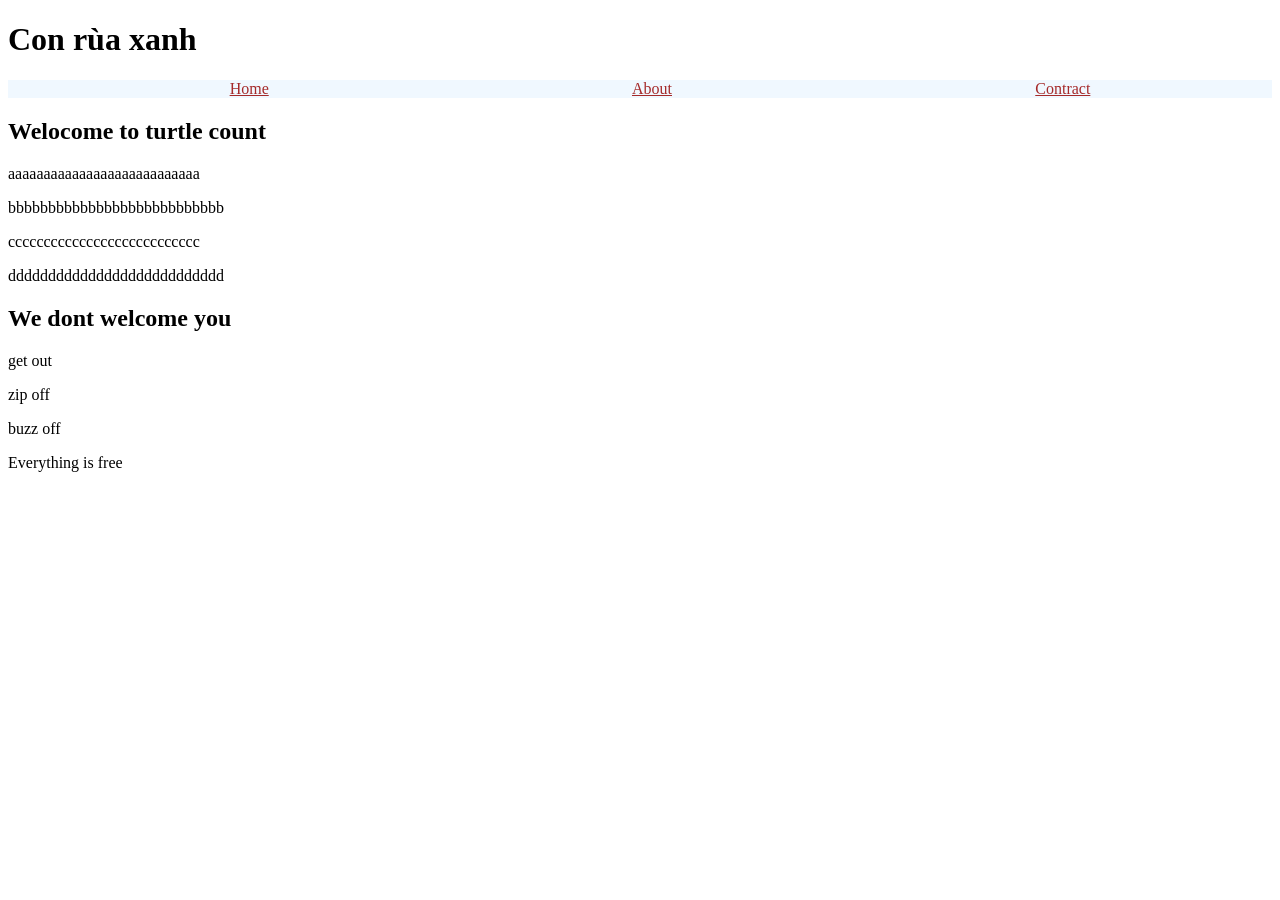
==== con rùa xanh.html @ d163044b "them branch nav-bar" ====
<!DOCTYPE html>
<html lang="en">
<head>
    <meta charset="UTF-8">
    <meta name="viewport" content="width=device-width, initial-scale=1.0">
    <title>Document</title>
    <link rel="stylesheet" href="css\style.css">
</head>
<body>
    <div class="header">
        <h1>Con rùa xanh</h1>
    </div>

    <div class="nav">
        <ul>
            <li><a href="#home">Home</a></li>
            <li><a href="#about">About</a></li>
            <li><a href="#contract">Contract</a></li>
        </ul>
    </div>

    <div class="body">      
       <div class="title_body">
            <h2>Welocome to turtle count</h2>
       </div> 

       <div class="content_body">
            <p>aaaaaaaaaaaaaaaaaaaaaaaaaaa</p>
            <p>bbbbbbbbbbbbbbbbbbbbbbbbbbb</p>
            <p>ccccccccccccccccccccccccccc</p>
            <p>ddddddddddddddddddddddddddd</p>
       </div>
        
    </div>

    <div class="body2">
        <h2>We dont welcome you</h2>
        <p>get out</p>
        <p>zip off</p>
        <p>buzz off</p>
    </div>

    <div class="footer">
        <p>Everything is free</p>
    </div>
  
</body>
</html>
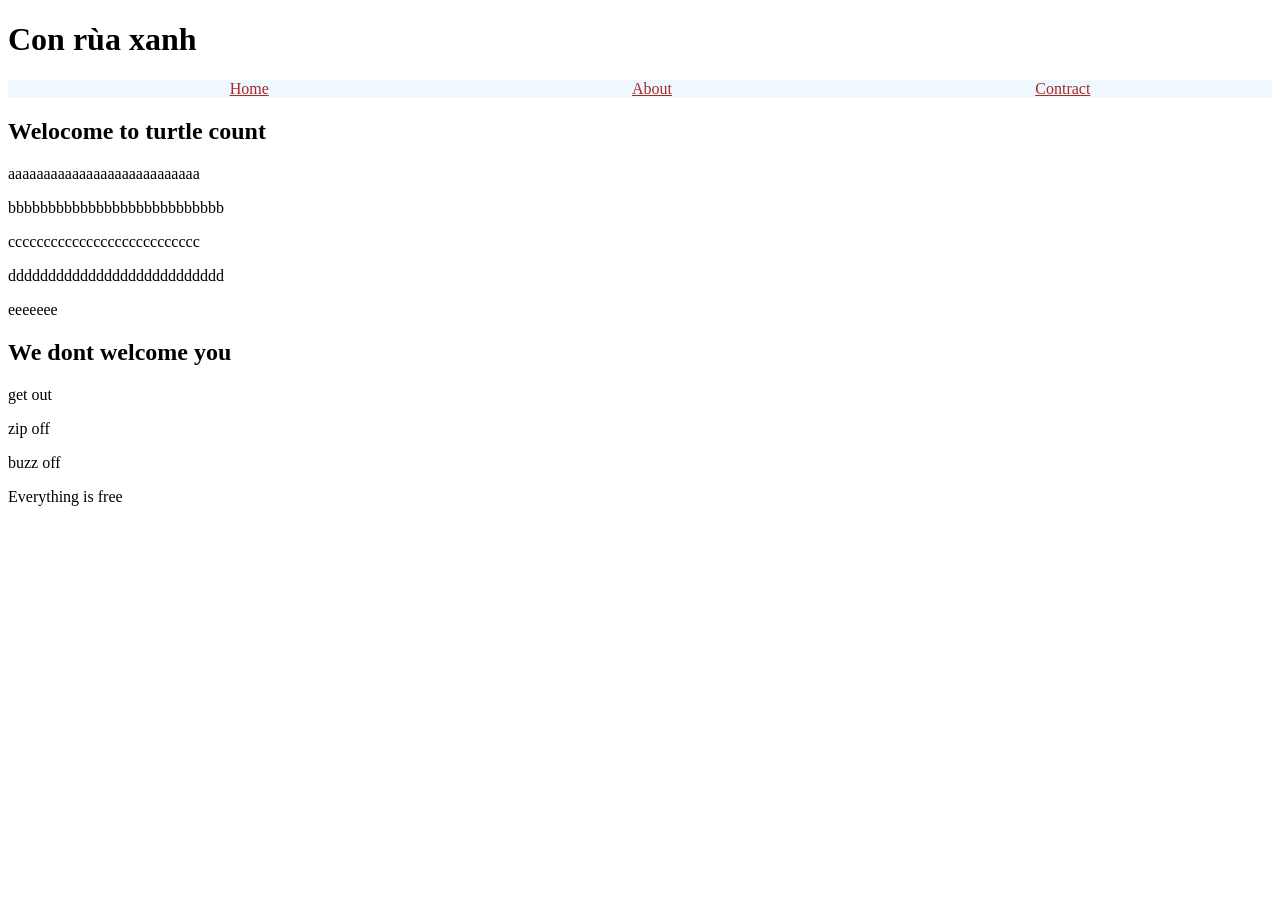
==== commit 2ee5fc2a: "Update con rùa xanh.html" ====
--- a/con rùa xanh.html
+++ b/con rùa xanh.html
@@ -29,6 +29,7 @@
             <p>bbbbbbbbbbbbbbbbbbbbbbbbbbb</p>
             <p>ccccccccccccccccccccccccccc</p>
             <p>ddddddddddddddddddddddddddd</p>
+               <p>eeeeeee</p>
        </div>
         
     </div>
@@ -45,4 +46,4 @@
     </div>
   
 </body>
-</html>+</html>
